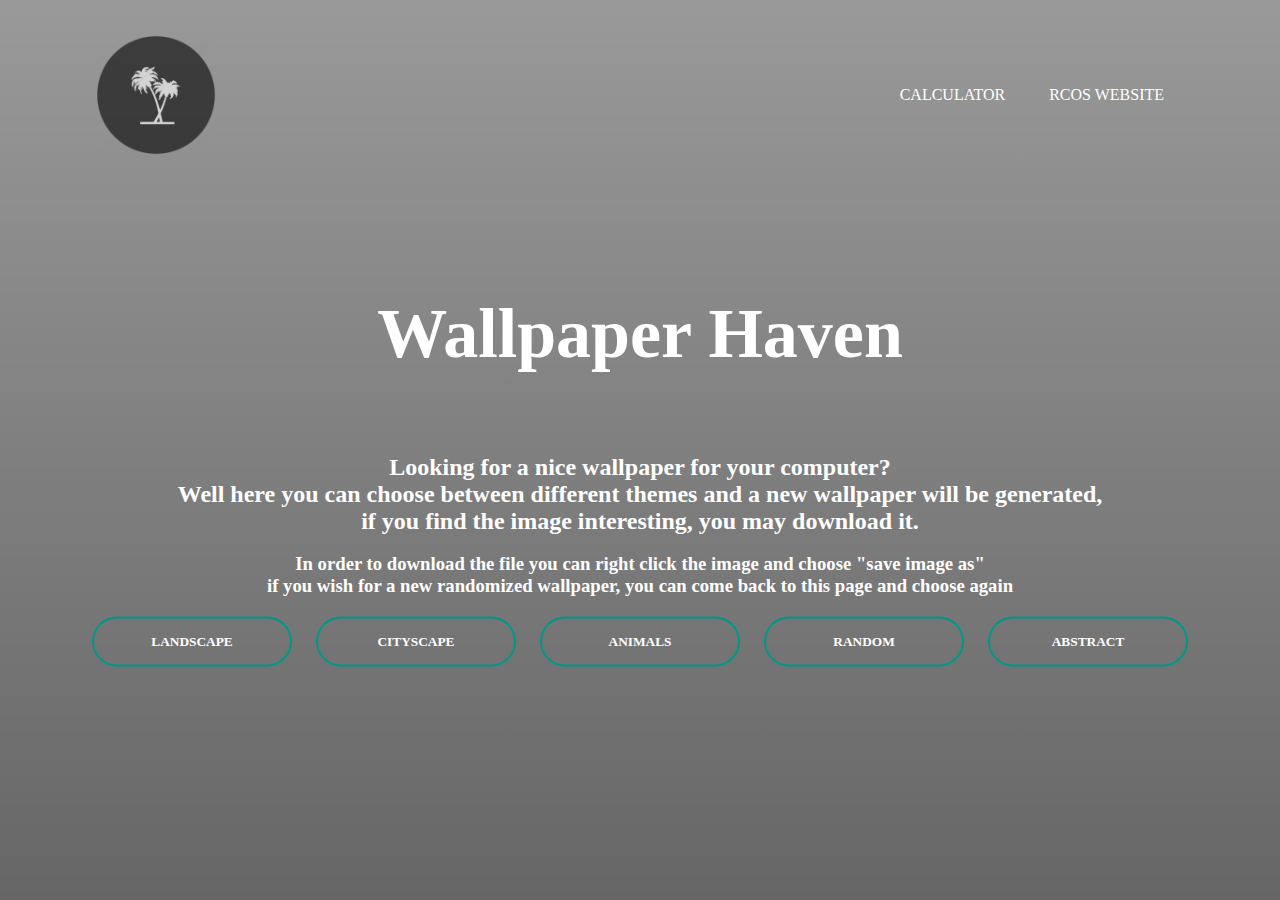
==== index.html @ 4bbe08bc "added files" ====
<html>
<head>
    <title>Just a website</title>
    <link rel="stylesheet" href="style.css">
</head>
<body>
    <div class="banner">
        <div class="navbar">
            <img src="tree5.webp" class="logo">
            <ul>
                <li><a href="https://www.calculator.com/">Calculator</a></li>

                <!-- The kine below is the provios login button that did not work -->
                <!-- <li><a href="login_page.html">Login</a></li> -->
                <li><a href="https://new.rcos.io/">RCOS Website</a></li>

                


            </ul>
        </div>

        <div class="content">
            <h1>Wallpaper Haven</h1> 
            <h1></h1>    
            <h2>Looking for a nice wallpaper for your computer?<br>Well here you can choose between different themes and a new wallpaper will be generated,<br>if you find the image interesting, you may download it.</h2>
            <br>
            <h3>In order to download the file you can right click the image and choose "save image as"<br>if you wish for a new randomized wallpaper, you can come back to this page and choose again</h3> 

            <div> 
                
                <!-- <button type="button" class="btnlogin-popup"><span></span>Login</button> -->
                <!-- <button type="button" onclick="location.href='https://youtube.com'"><span></span>Wanna go to youtube?</button> -->
                <!-- <button type="button" onclick="location.href='https://google.com'"><span></span>Wanna go to google?</button> -->
                <button type="button" onclick="location.href='https://source.unsplash.com/random/1920x1080/?forest'"><span></span>LANDSCAPE</button>
                <button type="button" onclick="location.href='https://source.unsplash.com/random/1920x1080/?city'" ><span></span>CITYSCAPE</button>
                <button type="button" onclick="location.href='https://source.unsplash.com/random/1920x1080/?animals'" ><span></span>ANIMALS</button>
                <button type="button" onclick="location.href='https://source.unsplash.com/random/1920x1080/?random'" ><span></span>RANDOM</button>
                <button type="button" onclick="location.href='https://source.unsplash.com/random/1920x1080/?abstract'" ><span></span>ABSTRACT</button>
            </div>
        </div>

    </div>

    <!-- <script src="scipt.js"></script> -->
</body>
</html>
---- style.css ----
*{
    margin: 0;
    padding: 0;
    font-family: serif;
}
.banner{
    width: 100%;
    height: 100vh;
    background-image: linear-gradient(rgba(0,0,0,0.4),rgba(0,0,0,0.6)),url(https://source.unsplash.com/random/1920x1080/?random);
    background-size: cover;
    background-position: center;
}
.navbar{
    width: 85%;
    margin: auto;
    padding: 35px 0;
    display: flex;
    align-items: center;
    justify-content: space-between;
}
.logo{
    width: 120px;
    cursor: pointer;
    color: rgb(230, 4, 4);
    opacity: 0.6;
}
.navbar ul li{
    list-style: none;
    display: inline-block;
    margin: 0 20px;
    position: relative;
}
.navbar ul li a{
    text-decoration: none;
    color: #ffffff;  /* this is the "color" of the logo but when logo is an image the color doesnt really do anything */
    text-transform: uppercase;
}
.navbar ul li::after{
    content: '';
    position: absolute;
    left: 0;
    bottom: -8px;
    width: 80px;
    height: 3px;
    background: #037267;
    border-radius: 1px;
    transform-origin: right;
    transform: scaleX(0);
    transition: transform .5s;

}
.navbar ul li:hover::after{
    width: 100%;
    transform-origin: left;
    transform: scaleX(1);
    
}
.content{
    width: 100%;
    position: absolute;
    top: 50%;
    transform: translateY(-50%);
    text-align: center;
    color: #fff;
}
.content h1{
    font-size: 70px;
    margin-top: 80px;
}
.content p{
    margin: 20px auto;
    font-weight: 100;
    line-height: 25px;
}

button{
    width: 200px;
    padding: 15px 0;
    text-align: center;
    margin: 20px 10px;
    border-radius: 25px;
    font-weight: bold;
    border: 2px solid #009688;
    background: transparent;
    color: #fff;
    cursor: pointer;
    position: relative;
    overflow: hidden;
}
span{
    background: #009688;
    height: 100%;
    width: 0;
    border-radius: 25px;
    position: absolute;
    left: 0;
    bottom: 0;
    z-index: -1;
    transition: 0.5s;
}
button:hover span{
    width: 100%;
}
button:hover{
    border: none;
}
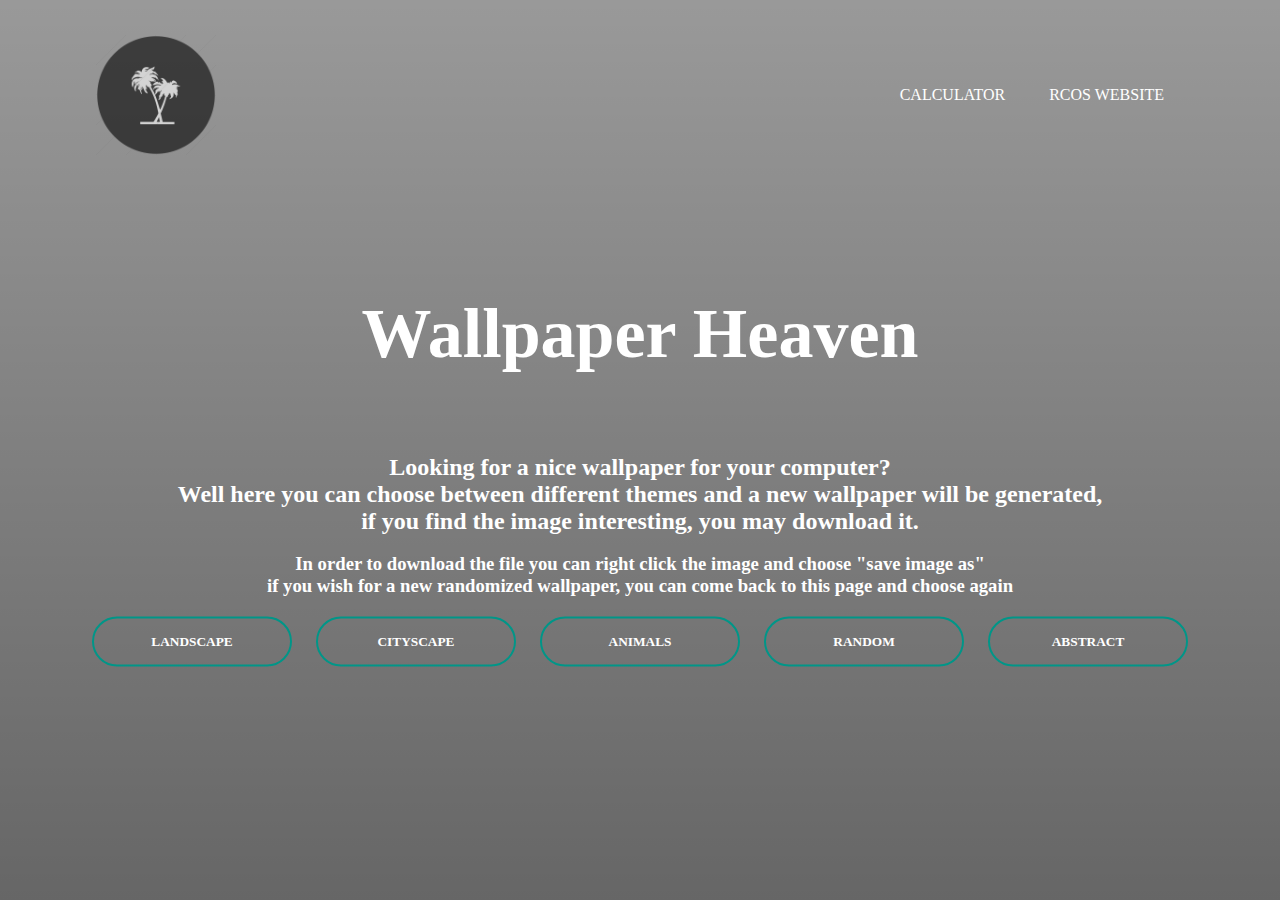
==== commit b034a784: "Fixed" ====
--- a/index.html
+++ b/index.html
@@ -21,7 +21,7 @@
         </div>
 
         <div class="content">
-            <h1>Wallpaper Haven</h1> 
+            <h1>Wallpaper Heaven</h1> 
             <h1></h1>    
             <h2>Looking for a nice wallpaper for your computer?<br>Well here you can choose between different themes and a new wallpaper will be generated,<br>if you find the image interesting, you may download it.</h2>
             <br>
